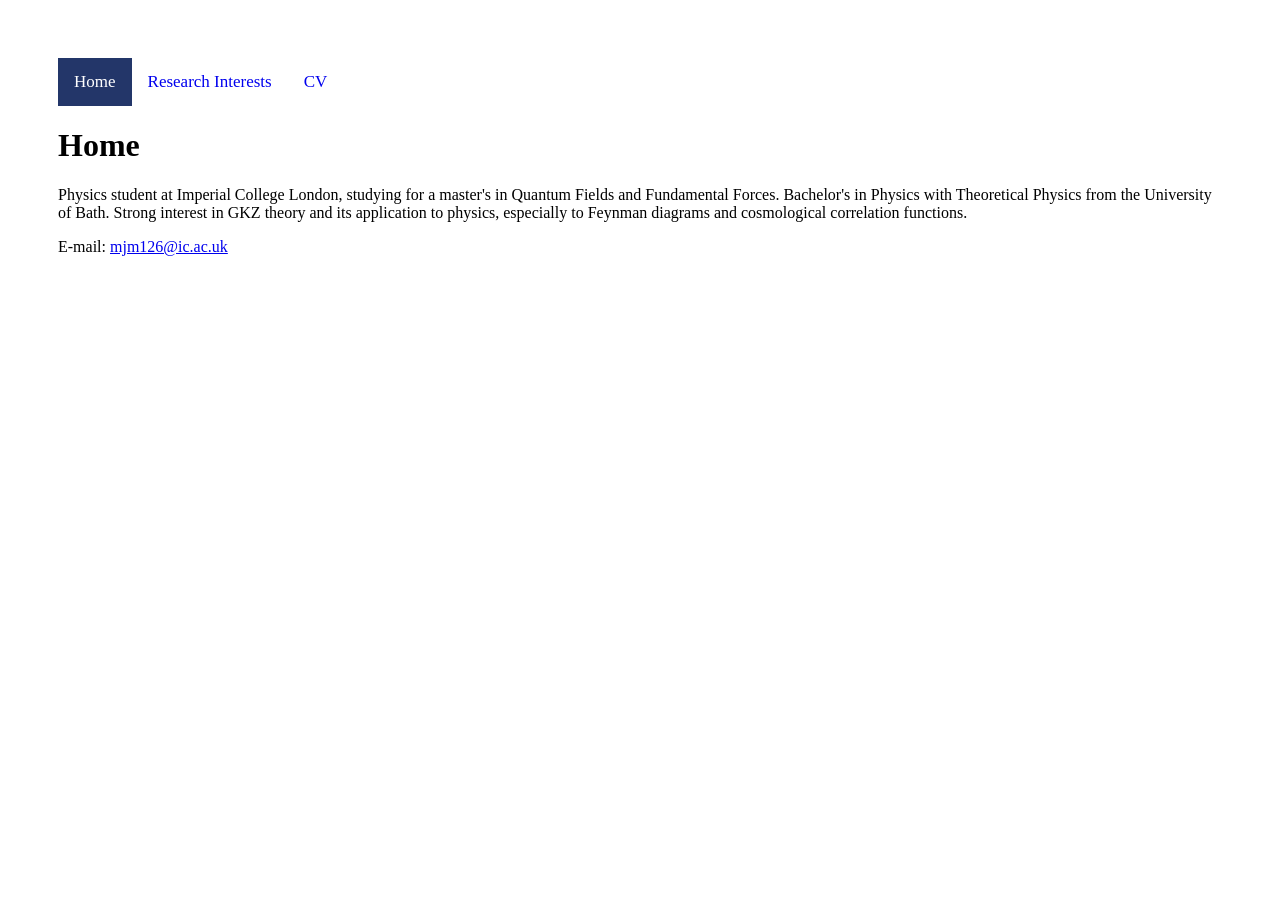
==== index.html @ 10cc43f0 "Initial commit" ====
<title>Matao MacGoey - Home</title>

<html>

     <head>

          <link rel = "stylesheet" href = "styles.css">

     </head>

     <body>

          <div class="topnav">

               <a class = "active" href="index.html">Home</a>
               <a href="research.html">Research Interests</a>
               <a href="cv.html">CV</a>

          </div>

          <h1>Home</h1>

          <p>Physics student at Imperial College London, studying for a master's in Quantum Fields and Fundamental Forces. Bachelor's in Physics with Theoretical Physics from the University of Bath. Strong interest in GKZ theory and its application to physics, especially to Feynman diagrams and cosmological correlation functions.</p>

          E-mail: <a href="mailto:mjm126@ic.ac.uk">mjm126@ic.ac.uk</a><br>

     </body>
<html>
---- styles.css ----
.topnav {
     overflow: hidden;
}

.topnav a {
     float: left;
     text-align: center;
     padding: 14px 16px;
     text-decoration: none;
     font-size: 17px;
}

.topnav a:hover {
     background-color: #ddd;
}

.topnav a.active {
     background-color: #233669;
     color: white;
}

table, th, td {
     border-collapse: collapse;
}
th, td {
     padding: 5px;
}

* {
     box-sizing: border-box;
}

.column {
     float: left;
     width: 50%;
     padding: 5px;
}

.row::after {
     content: "";
     clear: both;
     display: table;
}

body{

     padding: 50px;

}
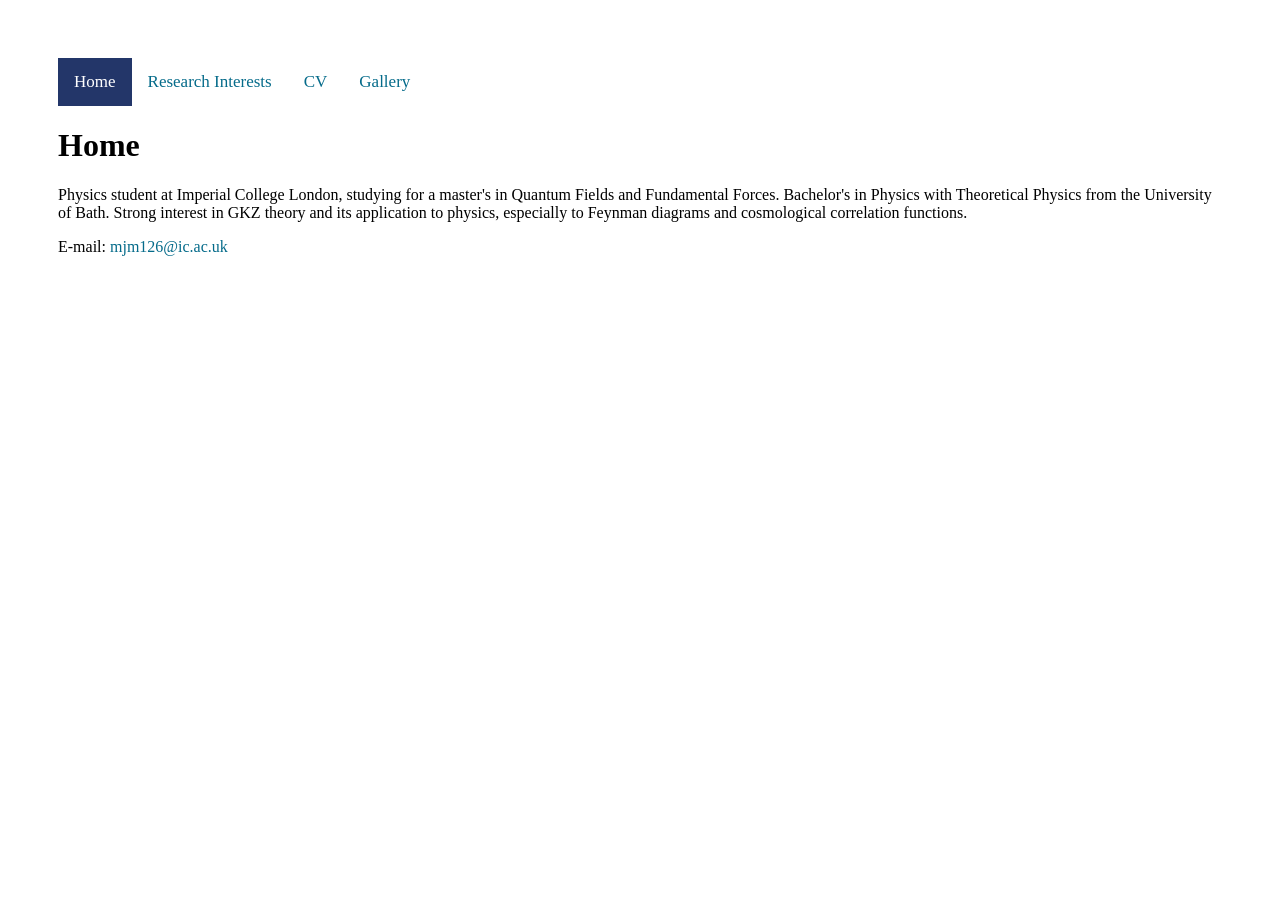
==== commit ab6c09f2: "added gallery and fixed maths display issue" ====
--- a/index.html
+++ b/index.html
@@ -15,6 +15,7 @@
                <a class = "active" href="index.html">Home</a>
                <a href="research.html">Research Interests</a>
                <a href="cv.html">CV</a>
+               <a href="gallery.html">Gallery</a>
 
           </div>
 
--- a/styles.css
+++ b/styles.css
@@ -1,3 +1,20 @@
+a:link {
+  color: rgb(5, 107, 138);
+  background-color: transparent;
+  text-decoration: none;
+}
+a:visited {
+  color: rgb(5, 107, 138);
+  background-color: transparent;
+  text-decoration: none;
+}
+
+a:hover {
+  color: rgb(239, 24, 178);
+  background-color: transparent;
+  text-decoration: underline;
+}
+
 .topnav {
      overflow: hidden;
 }
